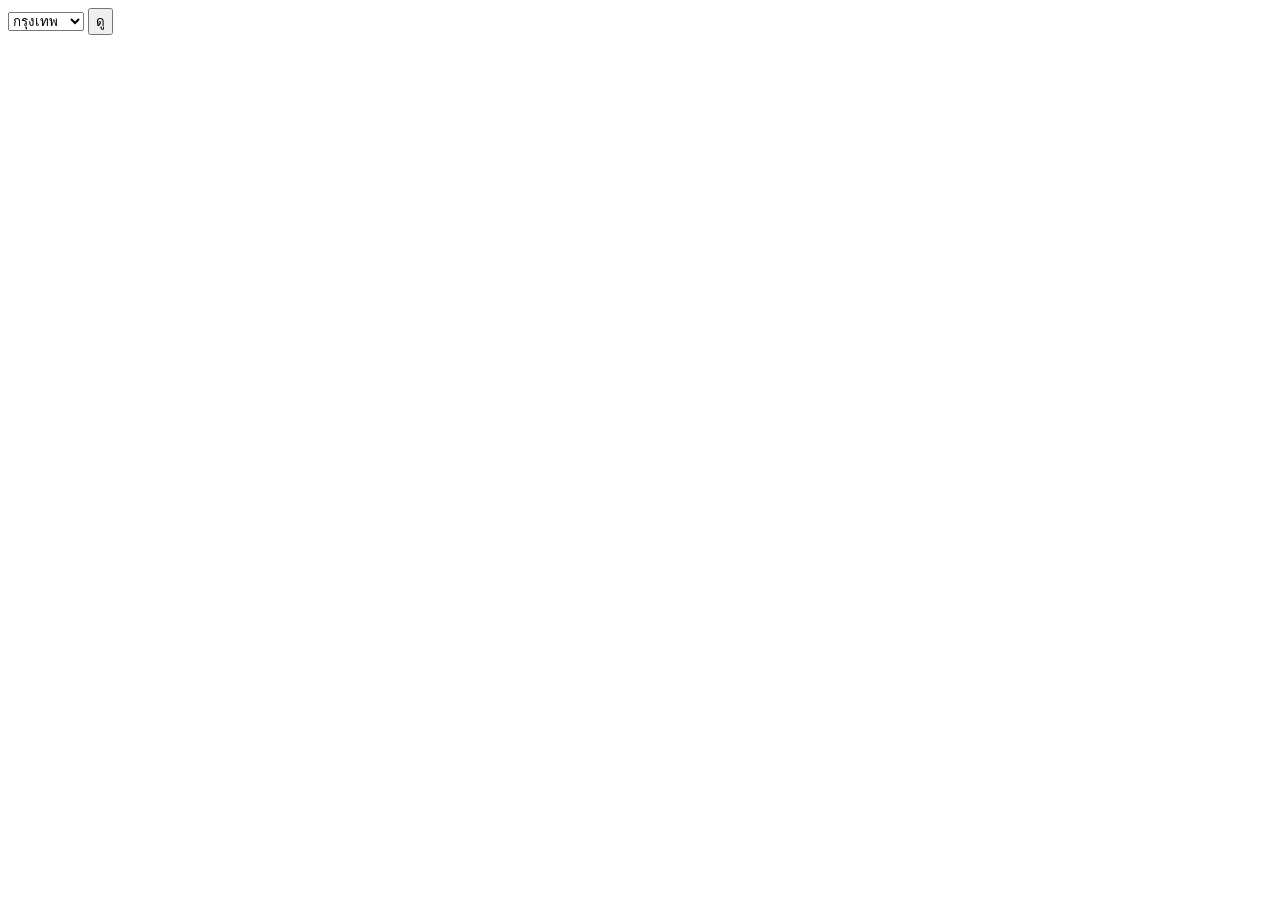
==== weather-app/index.html @ 73d5968f "first commit" ====
<!DOCTYPE html>
<html lang="th">
  <head>
    <meta charset="UTF-8">
    <title>Weather</title>
  </head>
  <body>
    <select id="city-select">
      <option value="bangkok">กรุงเทพ</option>
      <option value="chiangmai">เชียงใหม่</option>
      <option value="phuket">ภูเก็ต</option>
      <option value="khonkaen">ขอนแก่น</option>
    </select>
    <button id="show-btn">ดู</button>
    <p id="result"></p>

    <script src="script.js"></script>
  </body>
</html>
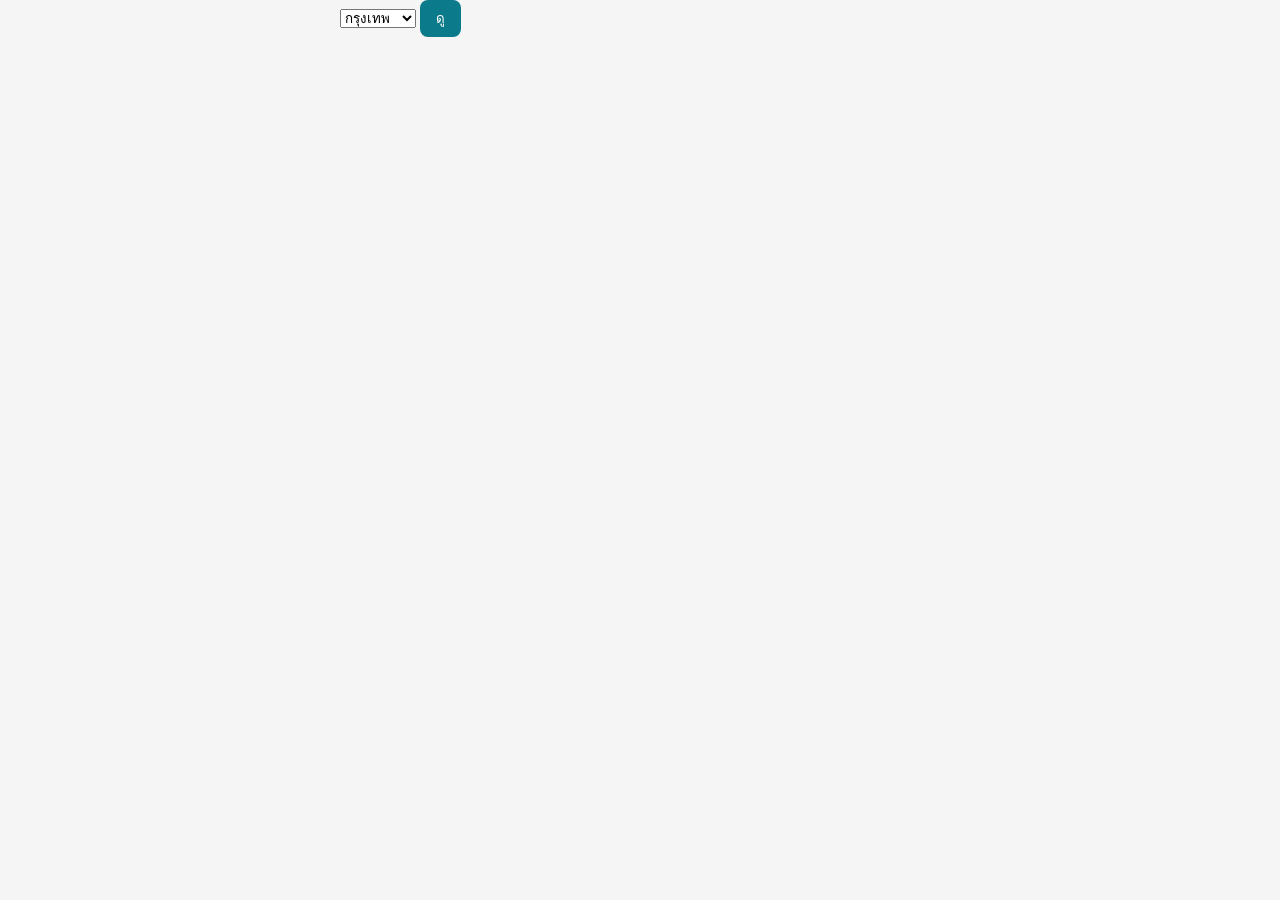
==== commit fccc568d: "feat: add initial HTML structure and styling for weather app" ====
--- a/weather-app/index.html
+++ b/weather-app/index.html
@@ -3,6 +3,8 @@
   <head>
     <meta charset="UTF-8">
     <title>Weather</title>
+    <meta name="viewport" content="width=device-width, initial-scale=1.0">
+    <link rel="stylesheet" href="style.css">
   </head>
   <body>
     <select id="city-select">
--- a/weather-app/style.css
+++ b/weather-app/style.css
@@ -0,0 +1,23 @@
+section {
+  background-color: #ffffff;
+  padding: 20px;
+  border: 1px solid #dddddd;
+  border-radius: 8px;
+  display: flex;
+}
+
+body {
+  font-family: sans-serif;
+  background-color: #f5f5f5;
+  max-width: 600px;
+  margin: 0 auto;
+  padding: 0 16px;
+}
+
+button {
+  border: none;
+  background-color: #0b7a8a;
+  color: white;
+  padding: 8px 16px;
+  border-radius: 8px;
+}
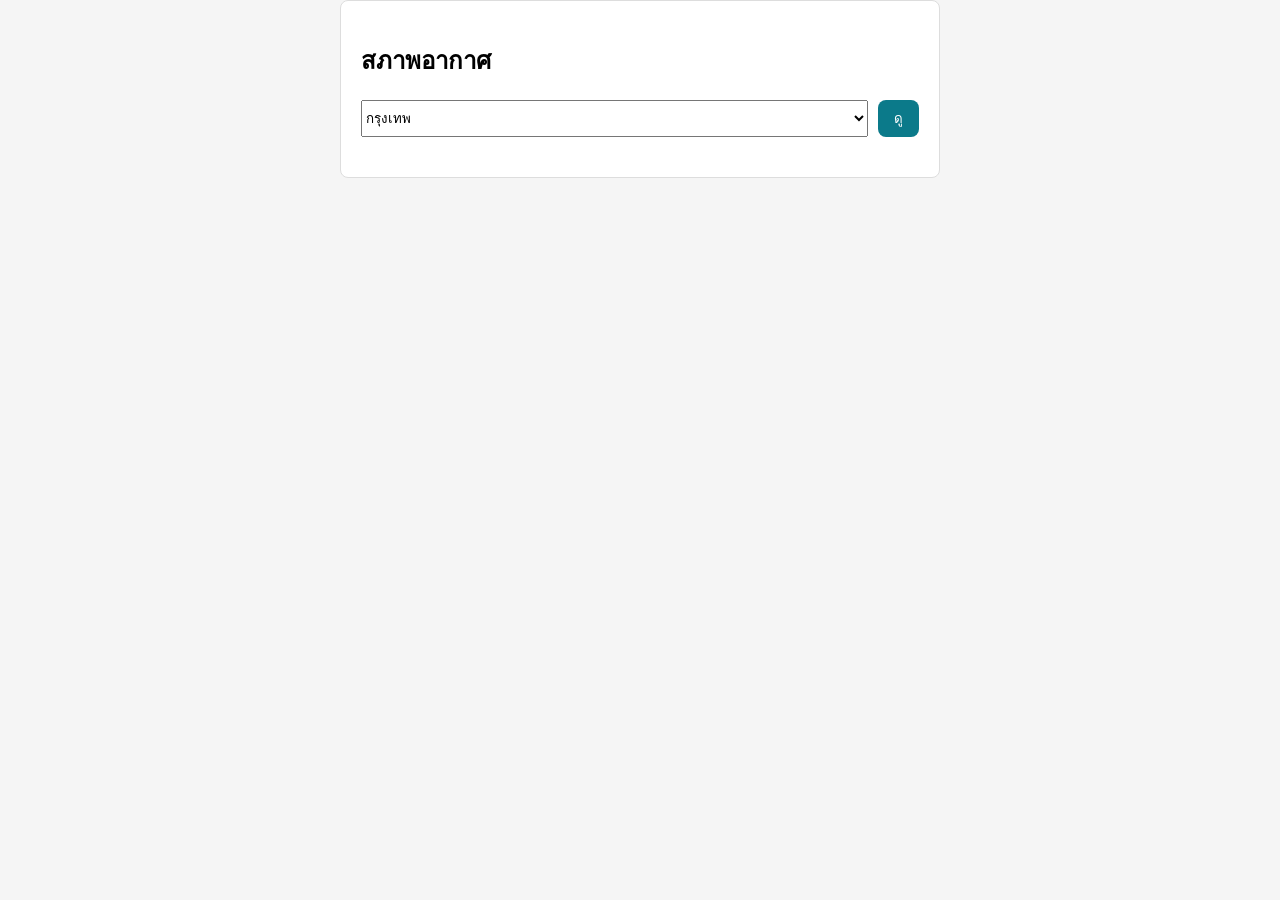
==== commit d9b1ad68: "feat: update HTML structure and enhance CSS styling for better layout" ====
--- a/weather-app/index.html
+++ b/weather-app/index.html
@@ -7,6 +7,9 @@
     <link rel="stylesheet" href="style.css">
   </head>
   <body>
+  <section>
+  <h1>สภาพอากาศ</h1>
+  <div class="input-row">
     <select id="city-select">
       <option value="bangkok">กรุงเทพ</option>
       <option value="chiangmai">เชียงใหม่</option>
@@ -14,8 +17,9 @@
       <option value="khonkaen">ขอนแก่น</option>
     </select>
     <button id="show-btn">ดู</button>
+    </div>
     <p id="result"></p>
-
+  </section>
     <script src="script.js"></script>
   </body>
 </html>
--- a/weather-app/style.css
+++ b/weather-app/style.css
@@ -3,7 +3,6 @@
   padding: 20px;
   border: 1px solid #dddddd;
   border-radius: 8px;
-  display: flex;
 }
 
 body {
@@ -20,4 +19,19 @@
   color: white;
   padding: 8px 16px;
   border-radius: 8px;
-}+  cursor: pointer;
+}
+
+#result{
+  font-size: 20px;
+  text-align: center;
+}
+
+.input-row{
+  display: flex;
+  gap: 10px;
+}
+
+select{
+  flex:1;
+} 
